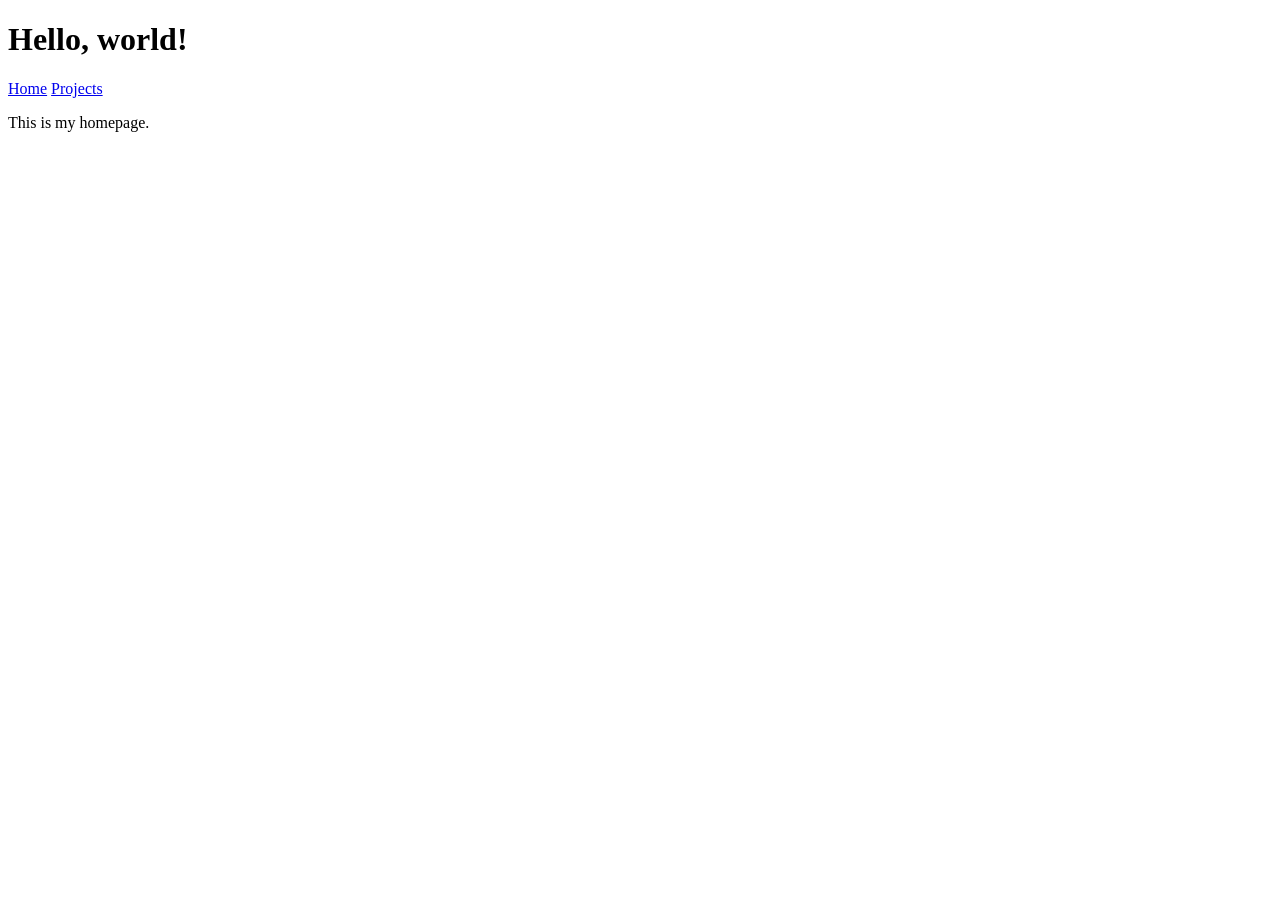
==== public/index.html @ 0d030410 "Rename index.html to public/index.html" ====
<!DOCTYPE html>
<html lang="en">
<head>
  <meta charset="UTF-8">
  <meta name="viewport" content="width=device-width, initial-scale=1">
  <title>My Site</title>
</head>
<body>
  <h1>Hello, world!</h1>
  <nav>
    <a href="/">Home</a>
    <a href="/projects/">Projects</a>
  </nav>
  <p>This is my homepage.</p>
</body>
</html>
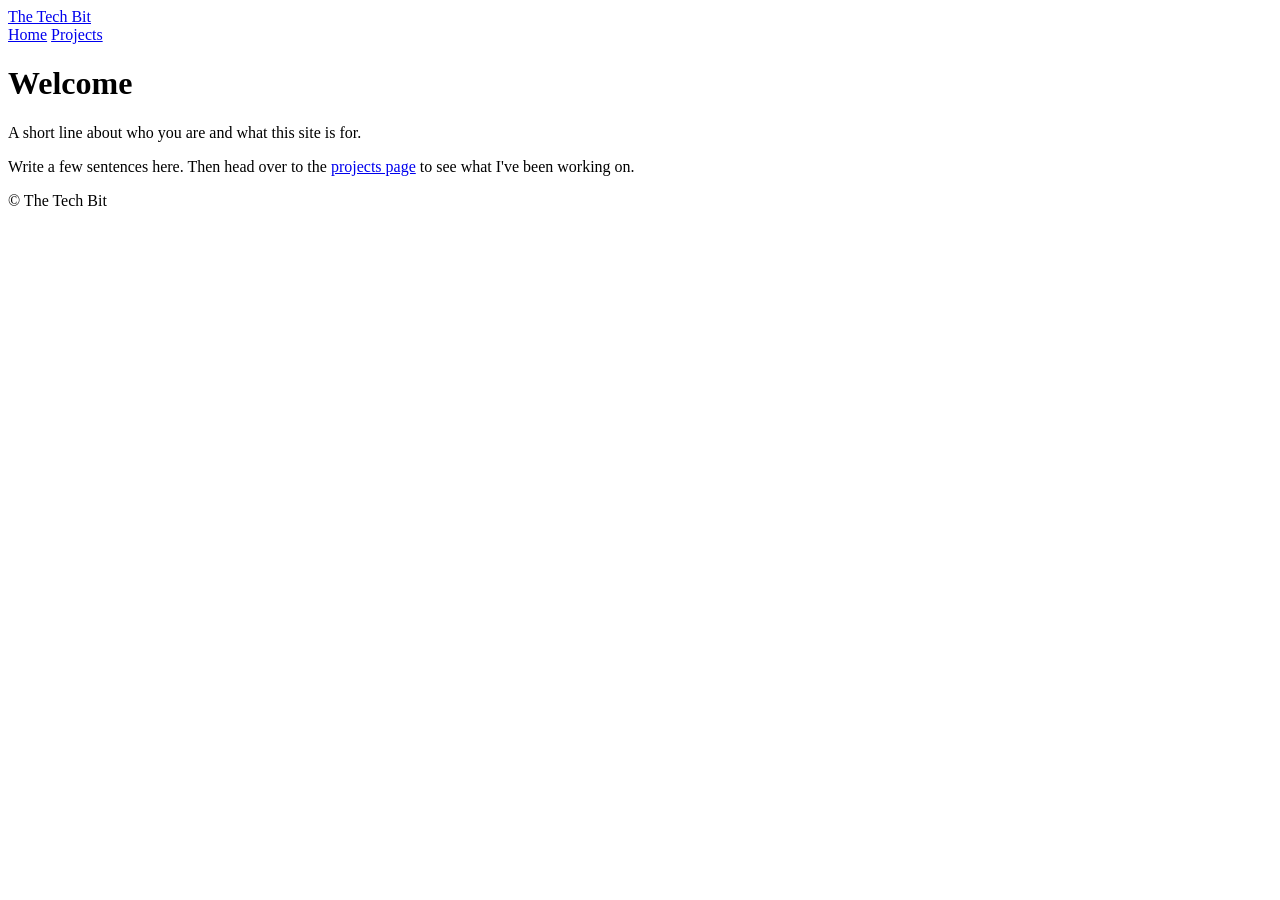
==== commit d20656bb: "Update site title and restructure HTML layout" ====
--- a/public/index.html
+++ b/public/index.html
@@ -3,14 +3,28 @@
 <head>
   <meta charset="UTF-8">
   <meta name="viewport" content="width=device-width, initial-scale=1">
-  <title>My Site</title>
+  <title>The Tech Bit</title>
+  <link rel="stylesheet" href="/style.css">
 </head>
 <body>
-  <h1>Hello, world!</h1>
-  <nav>
-    <a href="/">Home</a>
-    <a href="/projects/">Projects</a>
-  </nav>
-  <p>This is my homepage.</p>
+  <header class="site-header">
+    <div class="inner">
+      <a class="site-title" href="/">The Tech Bit</a>
+      <nav class="site-nav">
+        <a href="/">Home</a>
+        <a href="/projects/">Projects</a>
+      </nav>
+    </div>
+  </header>
+
+  <main>
+    <div class="panel">
+      <h1>Welcome</h1>
+      <p class="lead">A short line about who you are and what this site is for.</p>
+      <p>Write a few sentences here. Then head over to the <a href="/projects/">projects page</a> to see what I've been working on.</p>
+    </div>
+  </main>
+
+  <footer class="site-footer">© The Tech Bit</footer>
 </body>
 </html>
